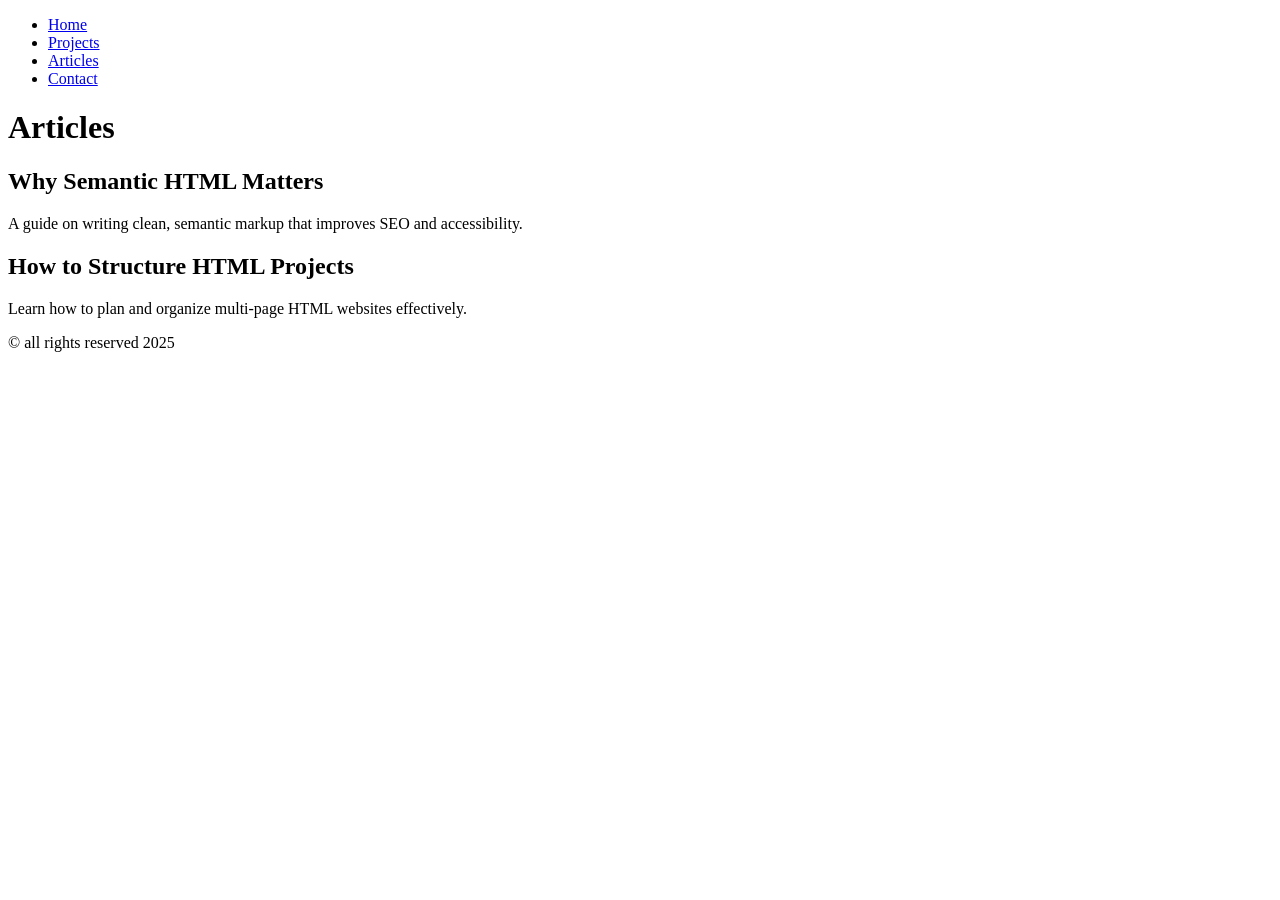
==== Projects/basic html website/articles.html @ 272cdbc6 "Add files via upload" ====
<!DOCTYPE html>
<html lang="en">
<head>
  <meta charset="UTF-8">
  <meta name="viewport" content="width=device-width, initial-scale=1.0">
  <meta name="description" content="Frontend Developer Articles and Blogs.">
  <title>Articles - Your Name</title>
</head>
<body>
  <header>
    <nav>
      <ul>
        <li><a href="index.html">Home</a></li>
        <li><a href="projects.html">Projects</a></li>
        <li><a href="articles.html">Articles</a></li>
        <li><a href="contact.html">Contact</a></li>
      </ul>
    </nav>
  </header>

  <main>
    <h1>Articles</h1>
    <article>
      <h2>Why Semantic HTML Matters</h2>
      <p>A guide on writing clean, semantic markup that improves SEO and accessibility.</p>
    </article>

    <article>
      <h2>How to Structure HTML Projects</h2>
      <p>Learn how to plan and organize multi-page HTML websites effectively.</p>
    </article>
  </main>

  <footer>
    <p>© all rights reserved 2025</p>
  </footer>
</body>
</html>
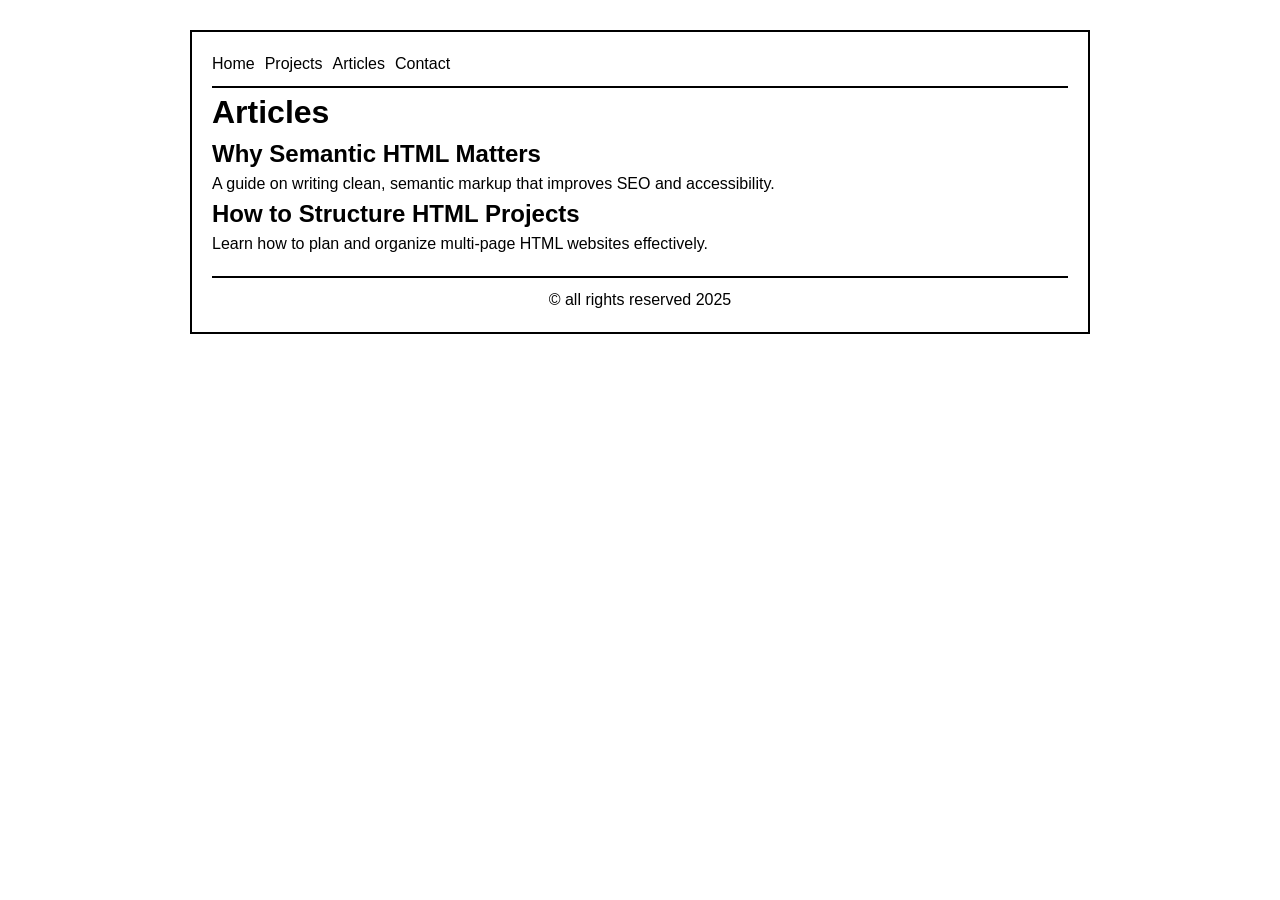
==== commit 1ce70f69: "Add files via upload" ====
--- a/Projects/basic html website/articles.html
+++ b/Projects/basic html website/articles.html
@@ -4,6 +4,8 @@
   <meta charset="UTF-8">
   <meta name="viewport" content="width=device-width, initial-scale=1.0">
   <meta name="description" content="Frontend Developer Articles and Blogs.">
+  <link rel="stylesheet" href="style.css">
+  <link href="https://fonts.googleapis.com/css2?family=Poppins:wght@400;500;600&display=swap" rel="stylesheet">
   <title>Articles - Your Name</title>
 </head>
 <body>
--- a/Projects/basic html website/style.css
+++ b/Projects/basic html website/style.css
@@ -0,0 +1,154 @@
+/* Basic Reset */
+* {
+  margin: 0;
+  padding: 0;
+  box-sizing: border-box;
+}
+
+body {
+  font-family: "Comic Sans MS", "Segoe UI", sans-serif;
+  color: #000;
+  background: #fff;
+  line-height: 1.5;
+  max-width: 900px;
+  margin: 30px auto;
+  border: 2px solid #000;
+  padding: 20px;
+}
+
+/* Header */
+header {
+  display: flex;
+  justify-content: space-between;
+  align-items: center;
+  border-bottom: 2px solid #000;
+  padding-bottom: 10px;
+}
+
+header img {
+  width: 25px;
+  height: 25px;
+  background: #000;
+  border-radius: 2px;
+  margin-right: 5px;
+}
+
+header span {
+  font-weight: bold;
+  text-transform: lowercase;
+}
+
+nav {
+  display: flex;
+  align-items: center;
+  justify-content: space-between;
+  width: 100%;
+}
+
+nav ul {
+  display: flex;
+  list-style: none;
+  gap: 10px;
+}
+
+nav ul li a {
+  text-decoration: none;
+  color: #000;
+}
+
+nav ul li a:hover {
+  text-decoration: underline;
+}
+
+/* Hero Section */
+main > section:first-of-type {
+  text-align: center;
+  margin: 40px 0;
+}
+
+main > section:first-of-type h1 {
+  font-size: 2em;
+  font-family: "Brush Script MT", cursive;
+}
+
+main > section:first-of-type p {
+  color: gray;
+}
+
+/* Three-Column Layout (Projects - Experience - Education) */
+main > section:nth-of-type(2) {
+  display: grid;
+  grid-template-columns: 1fr 1fr 1fr;
+  border-top: 2px solid #000;
+  border-bottom: 2px solid #000;
+}
+
+main > section:nth-of-type(2) article {
+  border-right: 2px solid #000;
+  padding: 15px;
+}
+
+main > section:nth-of-type(2) article:last-child {
+  border-right: none;
+}
+
+main > section:nth-of-type(2) h2 {
+  font-size: 1.2em;
+  margin-bottom: 10px;
+}
+
+main > section:nth-of-type(2) ul {
+  list-style: none;
+}
+
+main > section:nth-of-type(2) ul li {
+  border: 1px solid #000;
+  padding: 6px;
+  margin-bottom: 6px;
+}
+
+/* Links */
+a {
+  color: #0047ff;
+  text-decoration: none;
+}
+
+a:hover {
+  text-decoration: underline;
+}
+
+/* Reviews Section */
+main > section:nth-of-type(3) {
+  padding: 20px;
+}
+
+main > section:nth-of-type(3) h2 {
+  margin-bottom: 20px;
+  font-size: 1.2em;
+}
+
+main > section:nth-of-type(3) {
+  display: flex;
+  flex-direction: column;
+  gap: 10px;
+}
+
+main > section:nth-of-type(3) article {
+  border: 2px solid #000;
+  border-radius: 15px;
+  padding: 10px 15px;
+  width: 260px;
+  margin-bottom: 10px;
+}
+
+main > section:nth-of-type(3) p {
+  margin-bottom: 5px;
+}
+
+/* Footer */
+footer {
+  text-align: center;
+  border-top: 2px solid #000;
+  margin-top: 20px;
+  padding-top: 10px;
+}
